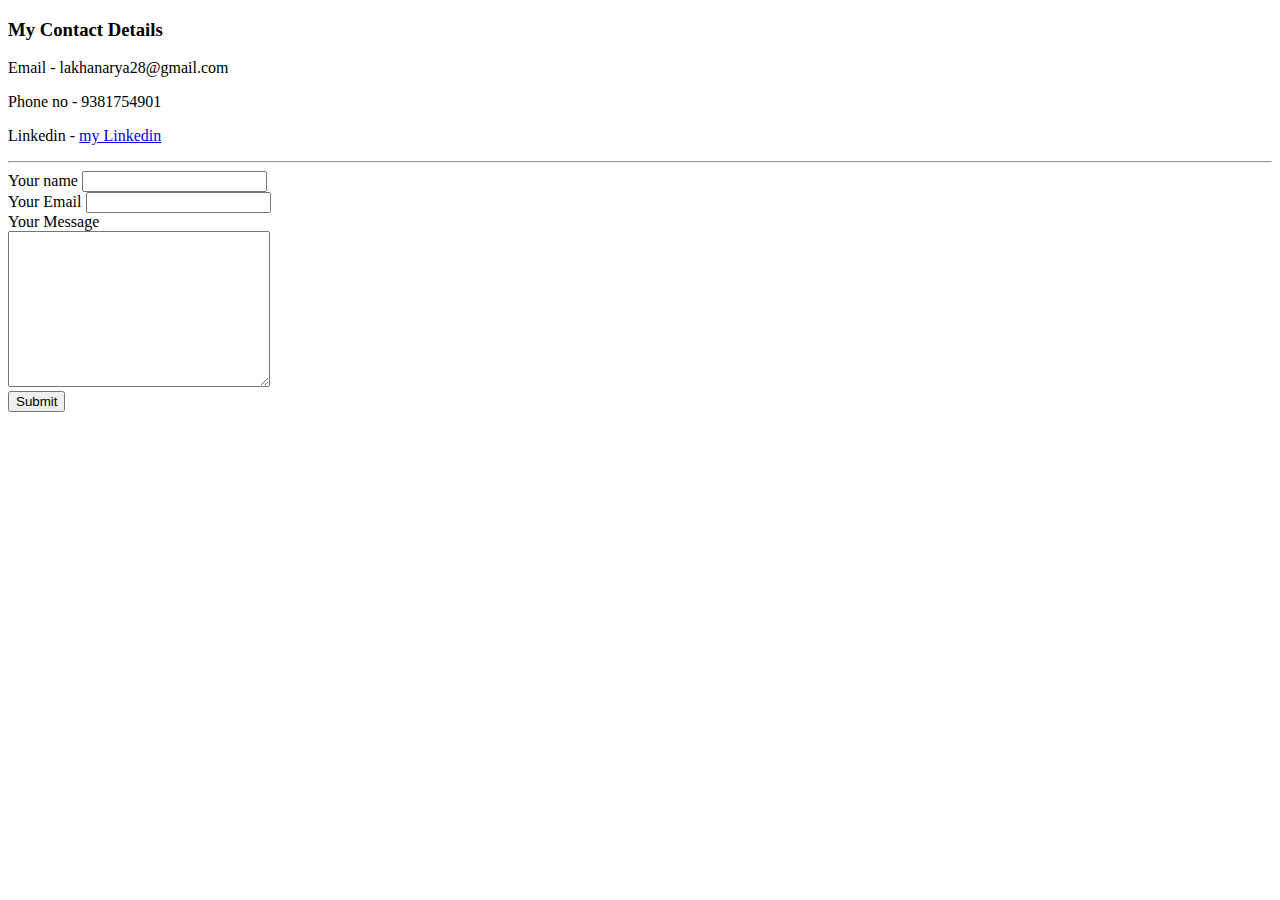
==== Contact.html @ d78aff21 "Add Initial CV files" ====
<!DOCTYPE html>
<html lang="en" dir="ltr">
  <head>
    <meta charset="utf-8">
    <title>Contact me</title>
  </head>
  <body>
    <h3>My Contact Details</h3>
    <p>Email - lakhanarya28@gmail.com</p>
    <p>Phone no - 9381754901</p>
    <p>Linkedin - <a href="https://www.linkedin.com/in/lakhan-arya-a2840b234/">my Linkedin</a></p>
    <hr>
    <form action="mailto:lakhanarya28@gmail.com" enctype="text/plain">
      <label for="">Your name</label>
      <input type="text" name="YourName"><br>
      <label for="">Your Email</label>
      <input type="email" name="YourEmail"><br>
      <label for="">Your Message</label><br>
      <textarea name="YourMessage" id="" cols="30" rows="10"></textarea><br>
      <input type="submit">
    </form>
  </body>
</html>
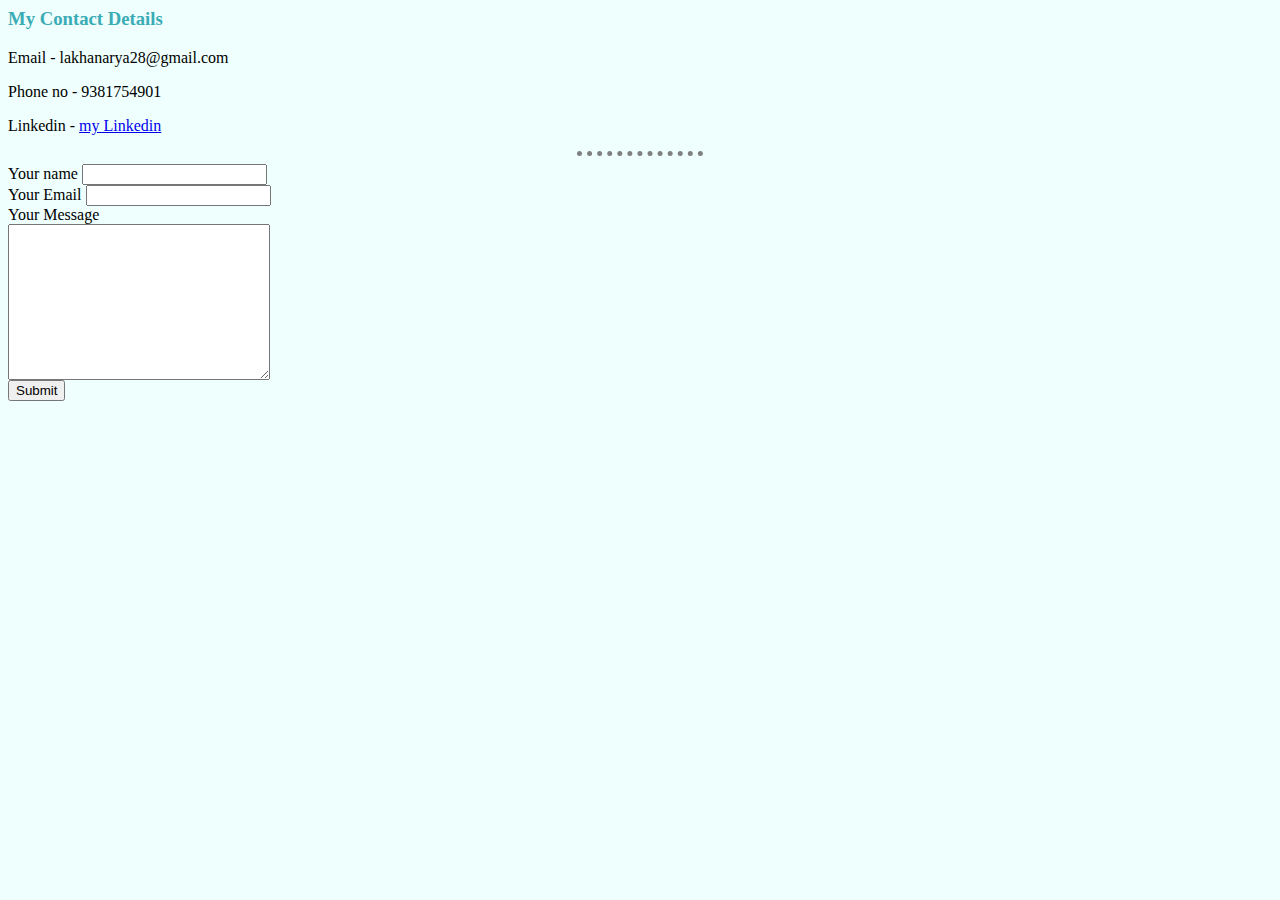
==== commit 78ab70ed: "css added" ====
--- a/Contact.html
+++ b/Contact.html
@@ -1,8 +1,8 @@
-<!DOCTYPE html>
 <html lang="en" dir="ltr">
   <head>
     <meta charset="utf-8">
     <title>Contact me</title>
+    <link rel="stylesheet" href="style.css">
   </head>
   <body>
     <h3>My Contact Details</h3>
--- a/style.css
+++ b/style.css
@@ -0,0 +1,19 @@
+
+body{
+  background-color: #EFFFFD;
+}
+
+hr{
+  border-style: none;
+  border-top-style: dotted;
+  border-color: grey;
+  border-width: 5px;
+  width: 10%;
+}
+h1{
+  color: #2F8F9D;
+}
+
+h3{
+  color: #3BACB6;
+}
